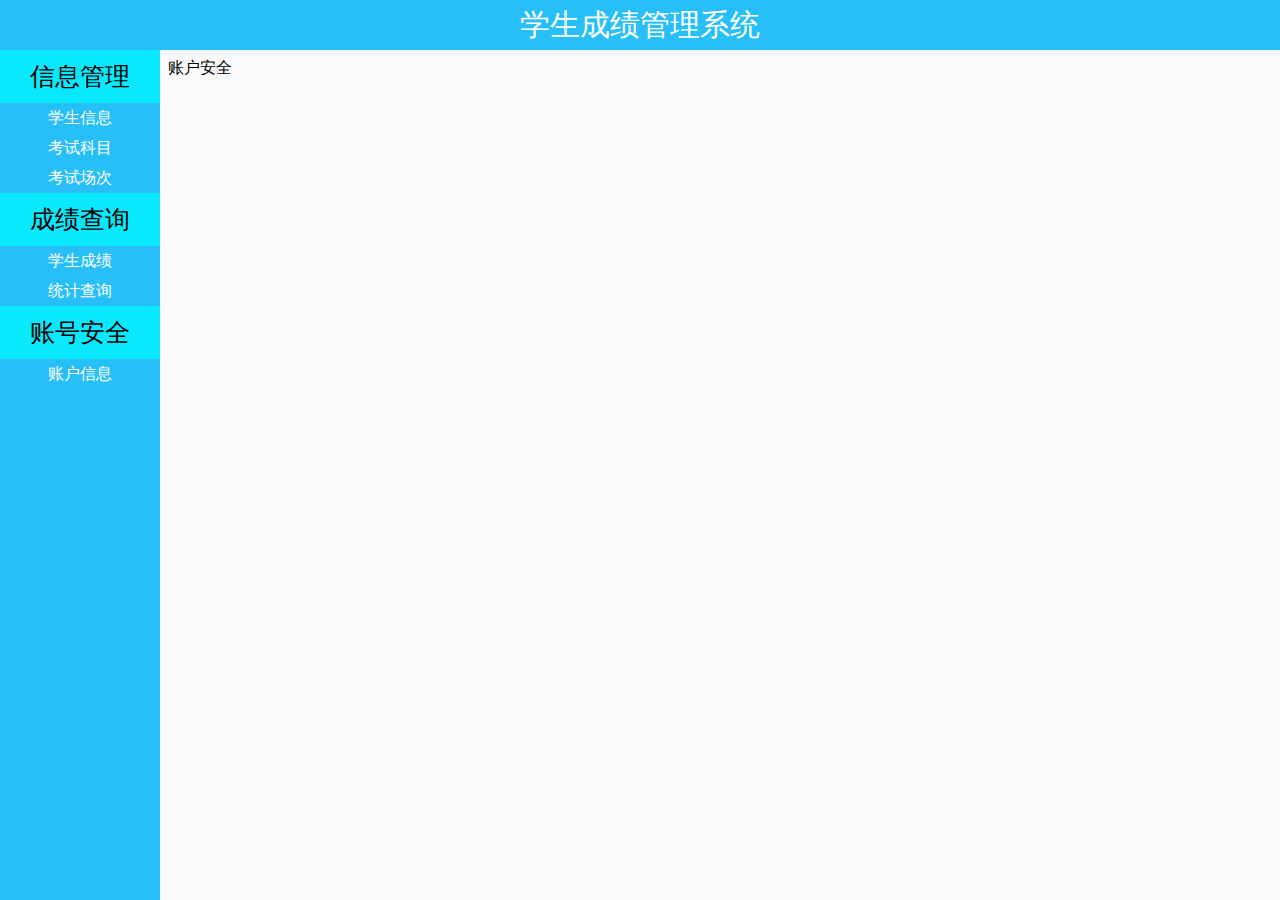
==== springboot_exercise_managementsystem/src/main/resources/static/pages/teacherHome.html @ 7b7731fb "springboot study" ====
<!DOCTYPE html>
<html lang="en">
<head>
    <meta charset="UTF-8">
    <title>学生成绩管理系统</title>
    <link rel="stylesheet" href="../css/home.css" type="text/css">
</head>
<body>
<div class="head">
    <div class="zi">
        <p>学生成绩管理系统</p>
    </div>
</div>

<div class="big-content">
    <div class="menu">
        <ul><p>信息管理</p>
            <li><a href="studentManagement.html" target="dd">学生信息</a></li>
            <li><a href="subjectManagement.html" target="dd">考试科目</a></li>
            <li><a href="examManagement.html" target="dd">考试场次</a></li>
        </ul>

        <ul><p>成绩查询</p>
            <li><a href="studentScore.html" target="dd">学生成绩</a></li>
            <li><a href="statisticsQuery.html" target="dd">统计查询</a></li>
        </ul>

        <ul><p>账号安全</p>
            <li><a href="userInformation.html" target="dd">账户信息</a></li>
        </ul>
    </div>


    <div class="content">
        <iframe src="userInformation.html" class="content-1" name="dd" frameborder="0" ></iframe>

    </div>
</div>

</body>
</html>
---- springboot_exercise_managementsystem/src/main/resources/static/css/home.css ----
body{
    margin: 0 auto;
}
p{
    margin: auto;
}
li{
    list-style-type:none;
}
ul{
    padding: 0;
}
a:link {text-decoration:none;color: white;}
a:visited {text-decoration:none;color: white;}
a:hover {text-decoration:none;color: white;}
a:active {text-decoration:none;color: white;}
/*顶部黑条*/
.head{
    height: 50px;
    background-color: #28bef8;
    color: white;
}

.big-content .menu{
    position: fixed;
    top: 50px;
    left: 0;
    bottom: 0;
    width: 160px;
    background-color: #28bef8;
}
.big-content .content{
    position: fixed;
    top: 50px;
    right: 0;
    bottom: 0;
    left: 160px;
    background-color: #F8F9FA;
    overflow: hidden;
}

.head .logo img{
    width: 200px;
    height: 45px;
    float: left;
    margin-top: 3px;
    margin-left: 40px;
}

.head .zi {
    font-size: 30px;
    text-align: center;
}
.head .zi p{
    padding: 5px;
}

/*左侧菜单栏*/
.big-content .menu ul{
    font-size: 25px;
    margin: 0;
    background-color: #0ae8fc;
    text-align: center;
    color: #000000;
}
.big-content .menu p{
    padding: 10px 0;

}
.big-content .menu li{
    font-size: 16px;
    line-height: 30px;
    text-align: center;
    background-color: #28bef8;
    color: white;
}
.big-content .menu a{
    display: block;
}
.big-content .menu li:hover{
    background-color: #2F4056;
}

.big-content .content{
    position: absolute;
    border: 0 solid #DEE2E6;
}
.content-1{
    width: 100%;
    height: 100%;
}
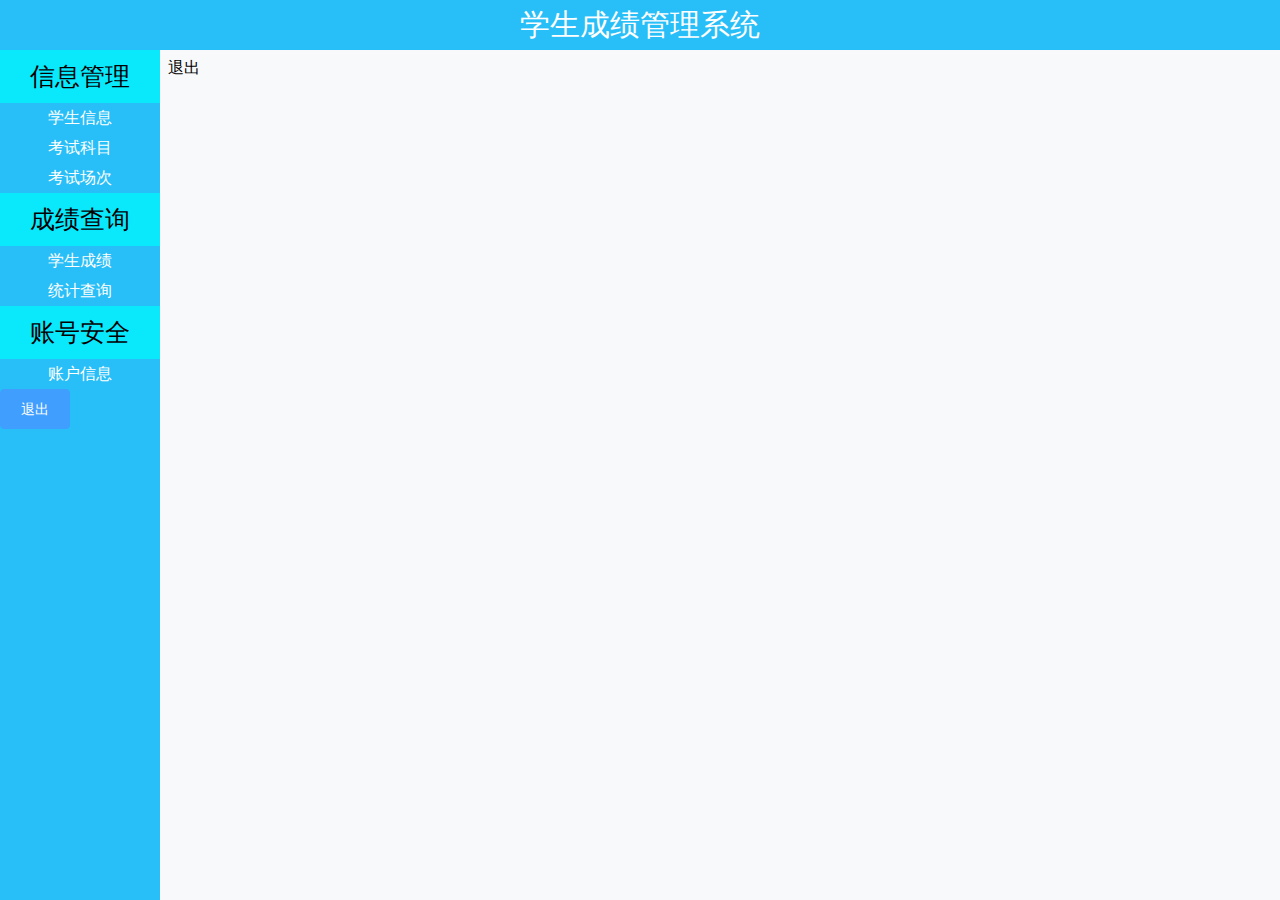
==== commit 17057e20: "springboot study" ====
--- a/springboot_exercise_managementsystem/src/main/resources/static/pages/teacherHome.html
+++ b/springboot_exercise_managementsystem/src/main/resources/static/pages/teacherHome.html
@@ -10,32 +10,61 @@
     <div class="zi">
         <p>学生成绩管理系统</p>
     </div>
+
 </div>
 
-<div class="big-content">
-    <div class="menu">
-        <ul><p>信息管理</p>
-            <li><a href="studentManagement.html" target="dd">学生信息</a></li>
-            <li><a href="subjectManagement.html" target="dd">考试科目</a></li>
-            <li><a href="examManagement.html" target="dd">考试场次</a></li>
-        </ul>
 
-        <ul><p>成绩查询</p>
-            <li><a href="studentScore.html" target="dd">学生成绩</a></li>
-            <li><a href="statisticsQuery.html" target="dd">统计查询</a></li>
-        </ul>
+<div id="app">
+    <div class="big-content">
+        <div class="menu">
+            <ul><p>信息管理</p>
+                <li><a href="studentManagement.html" target="dd">学生信息</a></li>
+                <li><a href="subjectManagement.html" target="dd">考试科目</a></li>
+                <li><a href="examManagement.html" target="dd">考试场次</a></li>
+            </ul>
 
-        <ul><p>账号安全</p>
-            <li><a href="userInformation.html" target="dd">账户信息</a></li>
-        </ul>
-    </div>
+            <ul><p>成绩查询</p>
+                <li><a href="studentScore.html" target="dd">学生成绩</a></li>
+                <li><a href="statisticsQuery.html" target="dd">统计查询</a></li>
+            </ul>
+
+            <ul><p>账号安全</p>
+                <li><a href="userInformation.html" target="dd">账户信息</a></li>
+            </ul>
+
+            <el-row>
+                <el-button type="primary" @click="logout">退出</el-button>
+            </el-row>
+        </div>
 
 
-    <div class="content">
-        <iframe src="userInformation.html" class="content-1" name="dd" frameborder="0" ></iframe>
+        <div class="content">
+            <iframe src="userInformation.html" class="content-1" name="dd" frameborder="0"></iframe>
 
+        </div>
     </div>
 </div>
 
 </body>
+
+<script src=..\js\vue.js></script>
+<script src="..\element-ui/lib/index.js"></script>
+<link rel="stylesheet" href="..\element-ui/lib/theme-chalk/index.css">
+<script src="..\js\axios-0.18.0.js"></script>
+
+<script>
+    new Vue({
+        el:"#app",
+        methods:{
+            logout(){
+                axios.get("/users/logout").then((resp)=>{
+                    if (resp.data.code==101){
+                        location.href="login.html";
+                    }
+                });
+            }
+        }
+    })
+</script>
+
 </html>